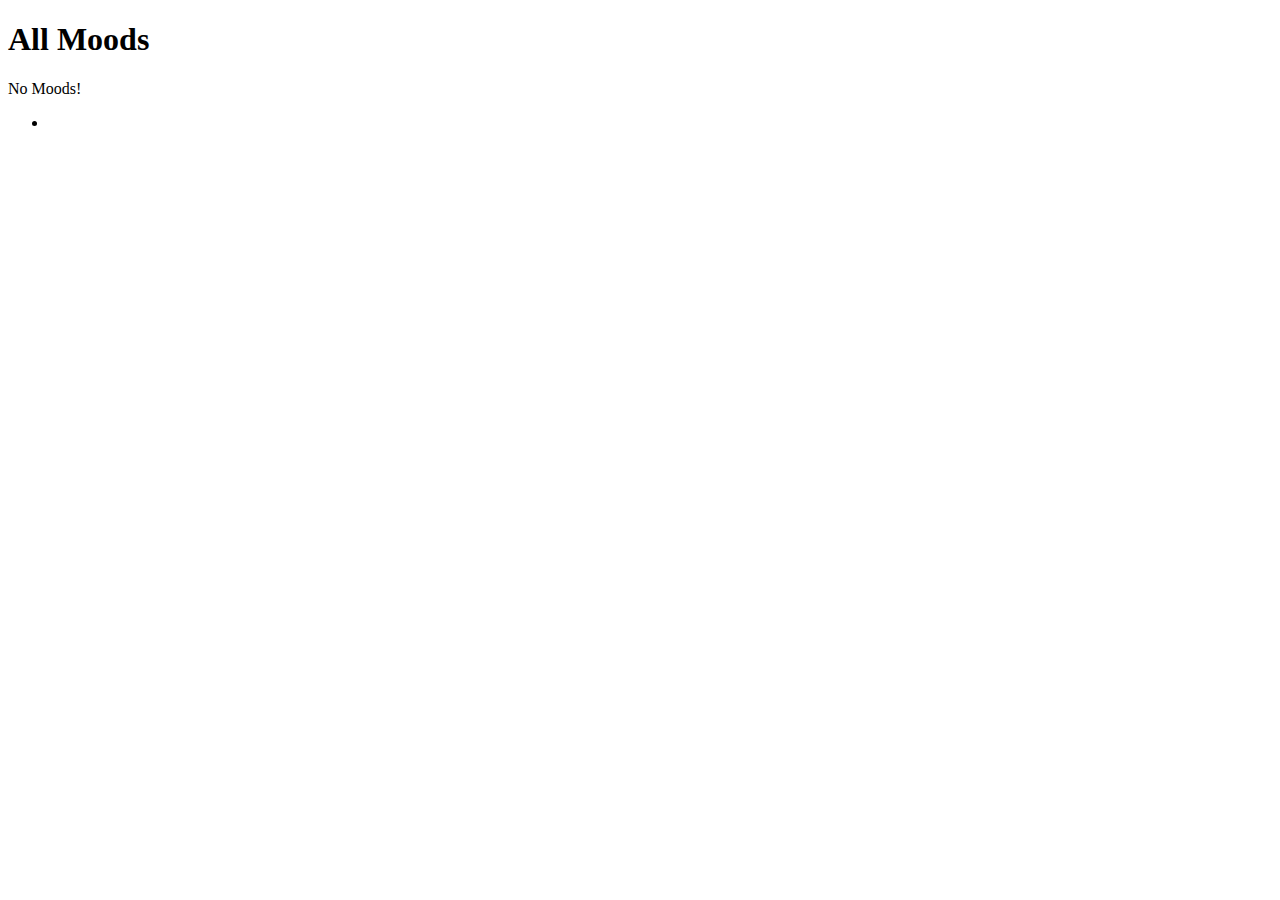
==== src/main/resources/templates/moods/index.html @ 08052aa8 "Added Fragments and Changed File Structure" ====
<!DOCTYPE html>
<html lang="en" xmlns:th="https://www.thymeleaf.org/">
<head>
    <meta charset="UTF-8" />
    <title>MoodHue</title>
</head>
<body>

<h1>All Moods</h1>

<nav th:replace="fragments :: navigation"></nav>

<p th:unless="${moods} and ${moods.size}">No Moods!</p>

<ul>
    <th:block th:each="mood : ${moods}">
        <li th:text="${mood}"</li>
    </th:block>
</ul>

</body>
</html>
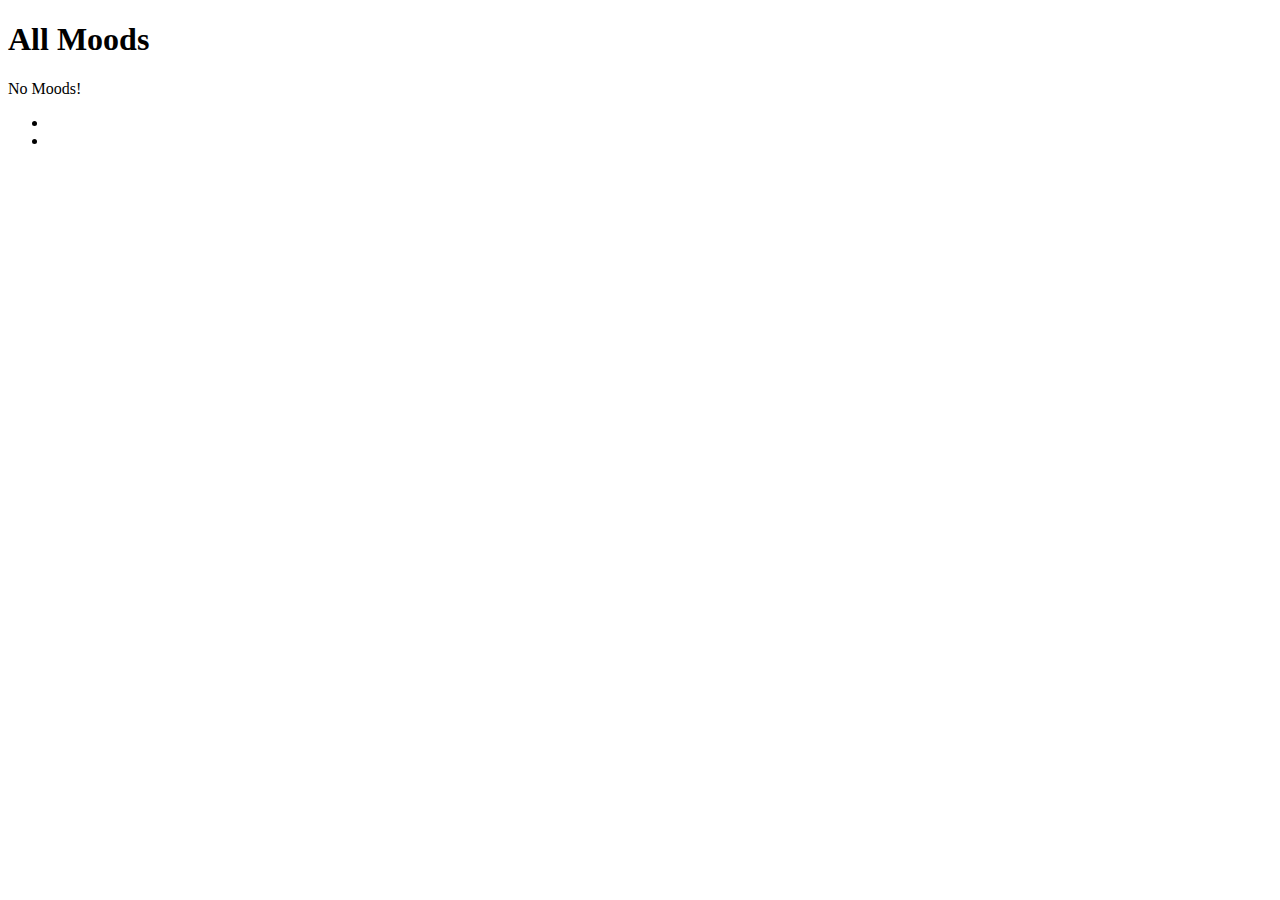
==== commit b775e018: "Add Mood Color Property" ====
--- a/src/main/resources/templates/moods/index.html
+++ b/src/main/resources/templates/moods/index.html
@@ -1,9 +1,6 @@
 <!DOCTYPE html>
 <html lang="en" xmlns:th="https://www.thymeleaf.org/">
-<head>
-    <meta charset="UTF-8" />
-    <title>MoodHue</title>
-</head>
+<head th:replace="fragments :: head"></head>
 <body>
 
 <h1>All Moods</h1>
@@ -14,7 +11,8 @@
 
 <ul>
     <th:block th:each="mood : ${moods}">
-        <li th:text="${mood}"</li>
+        <li th:text="${mood.name}"></li>
+        <li th:text="${mood.moodColor}"></li>
     </th:block>
 </ul>
 
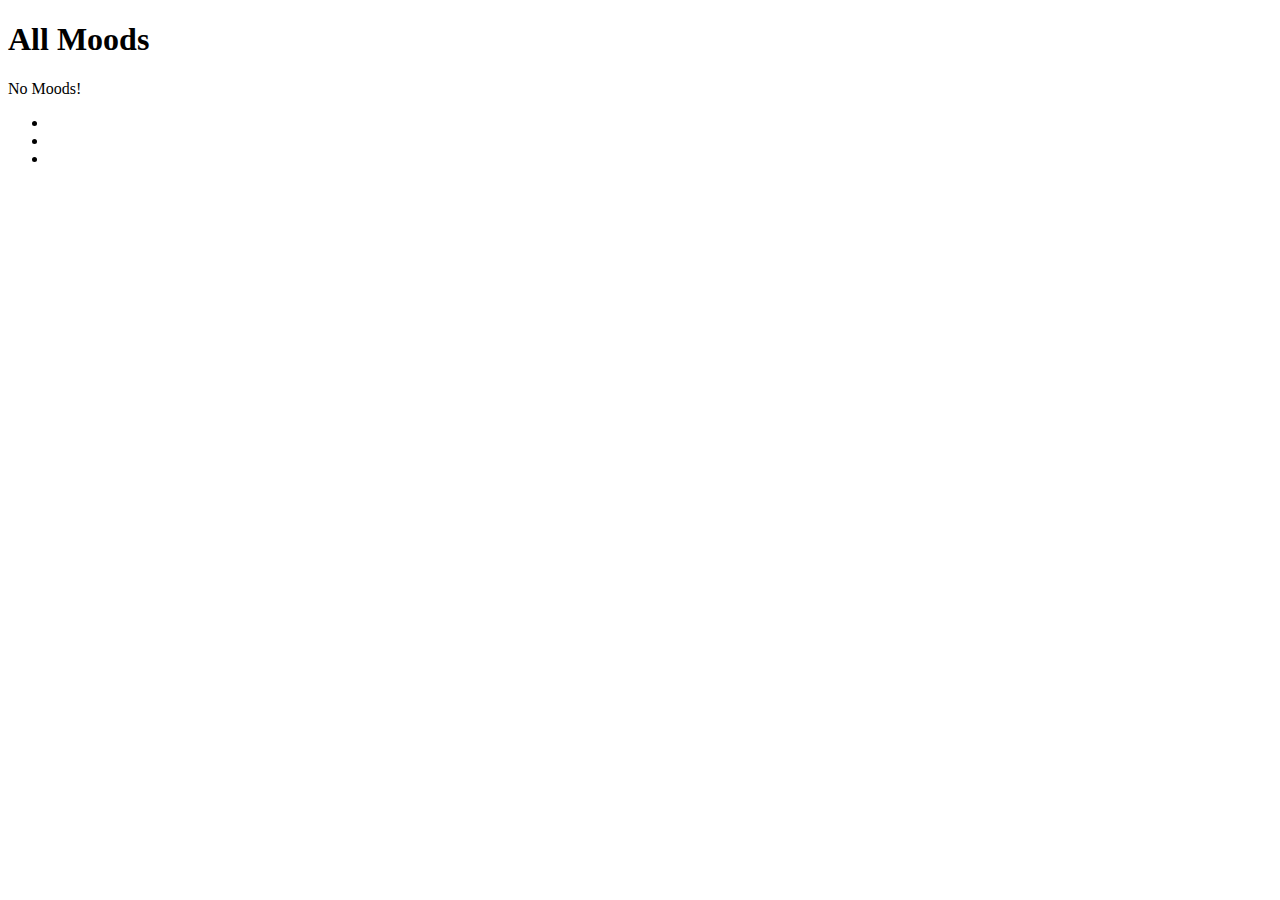
==== commit 90e42735: "Create unique Id" ====
--- a/src/main/resources/templates/moods/index.html
+++ b/src/main/resources/templates/moods/index.html
@@ -11,6 +11,7 @@
 
 <ul>
     <th:block th:each="mood : ${moods}">
+        <li th:text="${mood.id}"></li>
         <li th:text="${mood.name}"></li>
         <li th:text="${mood.moodColor}"></li>
     </th:block>
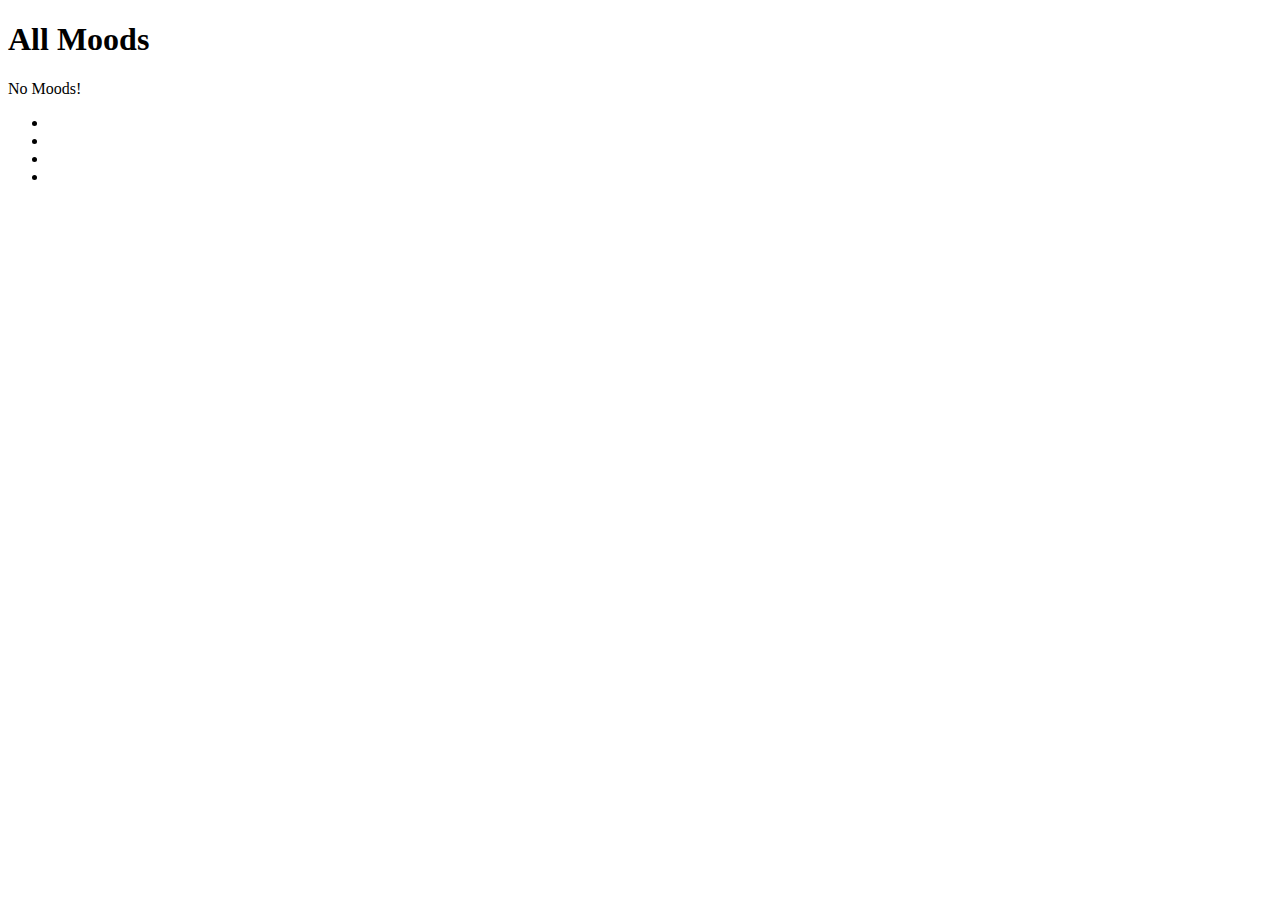
==== commit 78c7852c: "Add enum types" ====
--- a/src/main/resources/templates/moods/index.html
+++ b/src/main/resources/templates/moods/index.html
@@ -14,6 +14,7 @@
         <li th:text="${mood.id}"></li>
         <li th:text="${mood.name}"></li>
         <li th:text="${mood.moodColor}"></li>
+        <li th:text="${mood.type.getDisplayName()}"></li>
     </th:block>
 </ul>
 
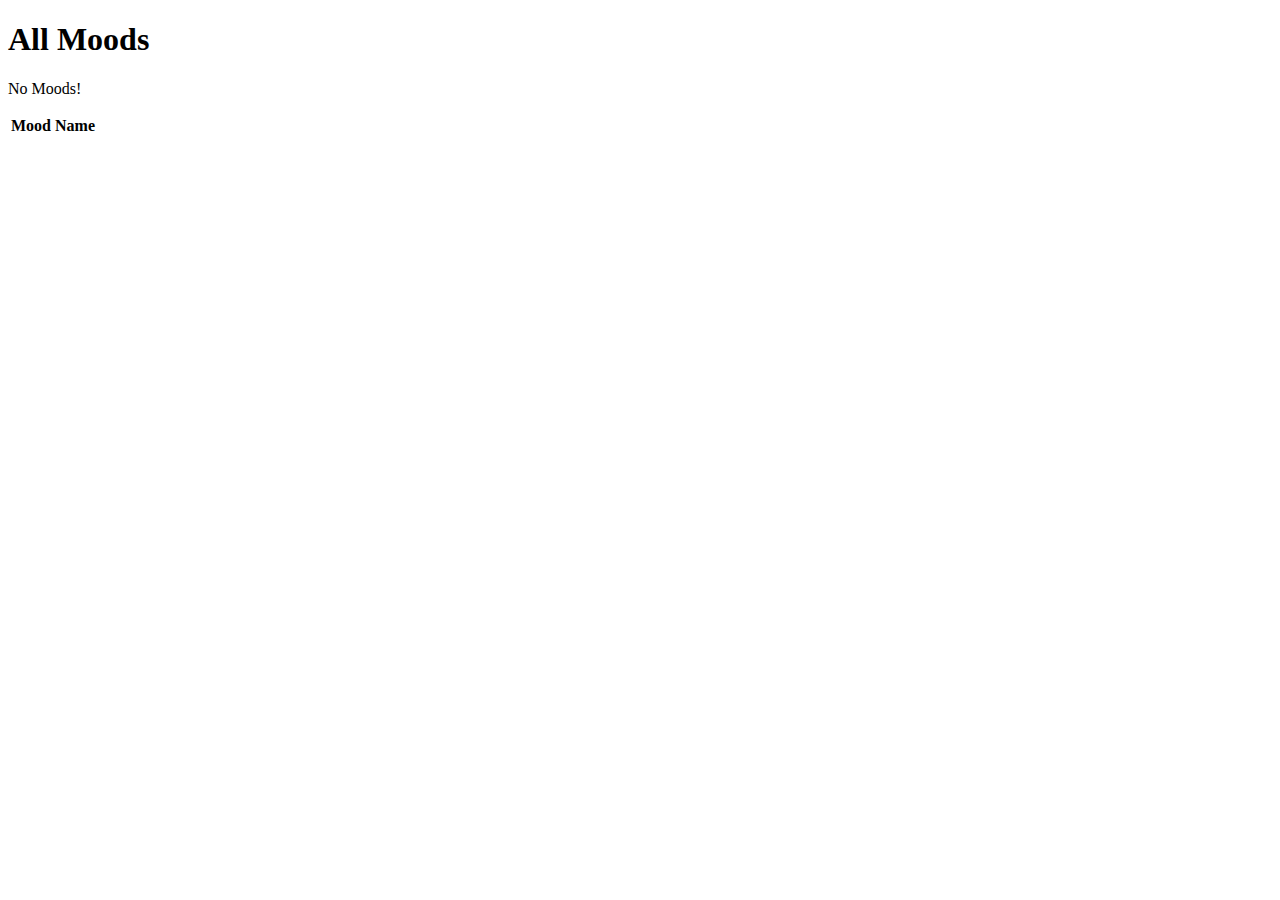
==== commit b02d7518: "Added mood detail and created emotion tags" ====
--- a/src/main/resources/templates/moods/index.html
+++ b/src/main/resources/templates/moods/index.html
@@ -9,14 +9,25 @@
 
 <p th:unless="${moods} and ${moods.size}">No Moods!</p>
 
-<ul>
-    <th:block th:each="mood : ${moods}">
-        <li th:text="${mood.id}"></li>
-        <li th:text="${mood.name}"></li>
-        <li th:text="${mood.moodColor}"></li>
-        <li th:text="${mood.type.getDisplayName()}"></li>
-    </th:block>
-</ul>
+<!--<ul>-->
+<!--    <th:block th:each="mood : ${moods}">-->
+<!--        <li th:text="${mood.id}"></li>-->
+<!--        <li th:text="${mood.name}"></li>-->
+<!--        <li th:text="${mood.moodColor}"></li>-->
+<!--        <li th:text="${mood.type.getDisplayName()}"></li>-->
+<!--    </th:block>-->
+<!--</ul>-->
+
+<table>
+    <thead>
+    <tr>
+        <th>Mood Name</th>
+    </tr>
+    </thead>
+    <tr th:each="mood : ${moods}">
+        <td><a th:href="'/moods/detail?moodId=' + ${mood.id}" th:text="${mood.name}"></a></td>
+    </tr>
+</table>
 
 </body>
 </html>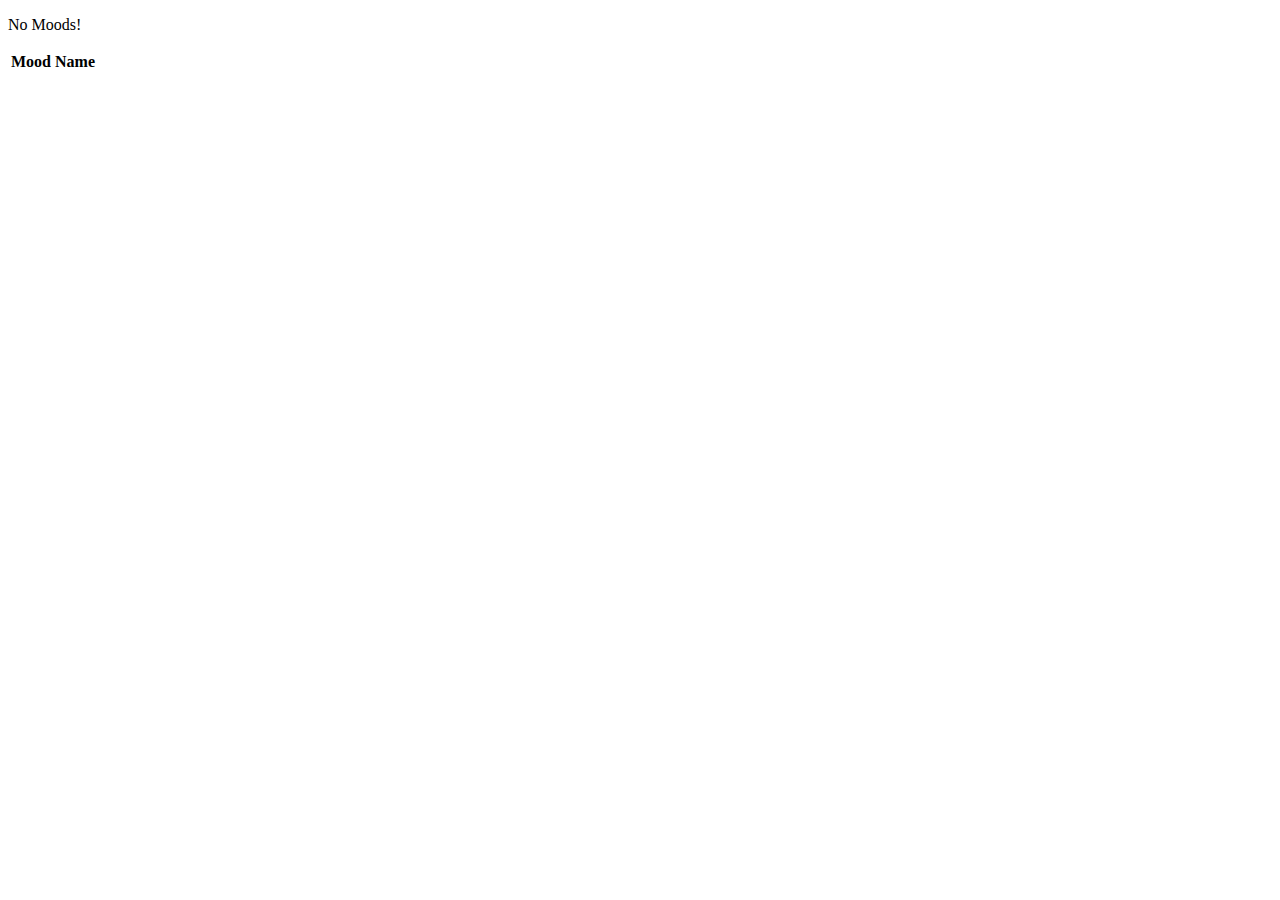
==== commit adc1cb7f: "Added update feature and Bootstrap" ====
--- a/src/main/resources/templates/moods/index.html
+++ b/src/main/resources/templates/moods/index.html
@@ -1,9 +1,10 @@
 <!DOCTYPE html>
 <html lang="en" xmlns:th="https://www.thymeleaf.org/">
 <head th:replace="fragments :: head"></head>
-<body>
 
-<h1>All Moods</h1>
+<body class="container">
+
+<!--<h1>All Moods</h1>-->
 
 <nav th:replace="fragments :: navigation"></nav>
 
@@ -18,15 +19,15 @@
 <!--    </th:block>-->
 <!--</ul>-->
 
-<table>
+<table class="table table-striped">
     <thead>
-    <tr>
-        <th>Mood Name</th>
-    </tr>
+        <tr>
+            <th>Mood Name</th>
+        </tr>
     </thead>
-    <tr th:each="mood : ${moods}">
-        <td><a th:href="'/moods/detail?moodId=' + ${mood.id}" th:text="${mood.name}"></a></td>
-    </tr>
+        <tr th:each="mood : ${moods}">
+            <td><a th:href="'/moods/detail?moodId=' + ${mood.id}" th:text="${mood.name}" class="btn btn-link"></a></td>
+        </tr>
 </table>
 
 </body>
